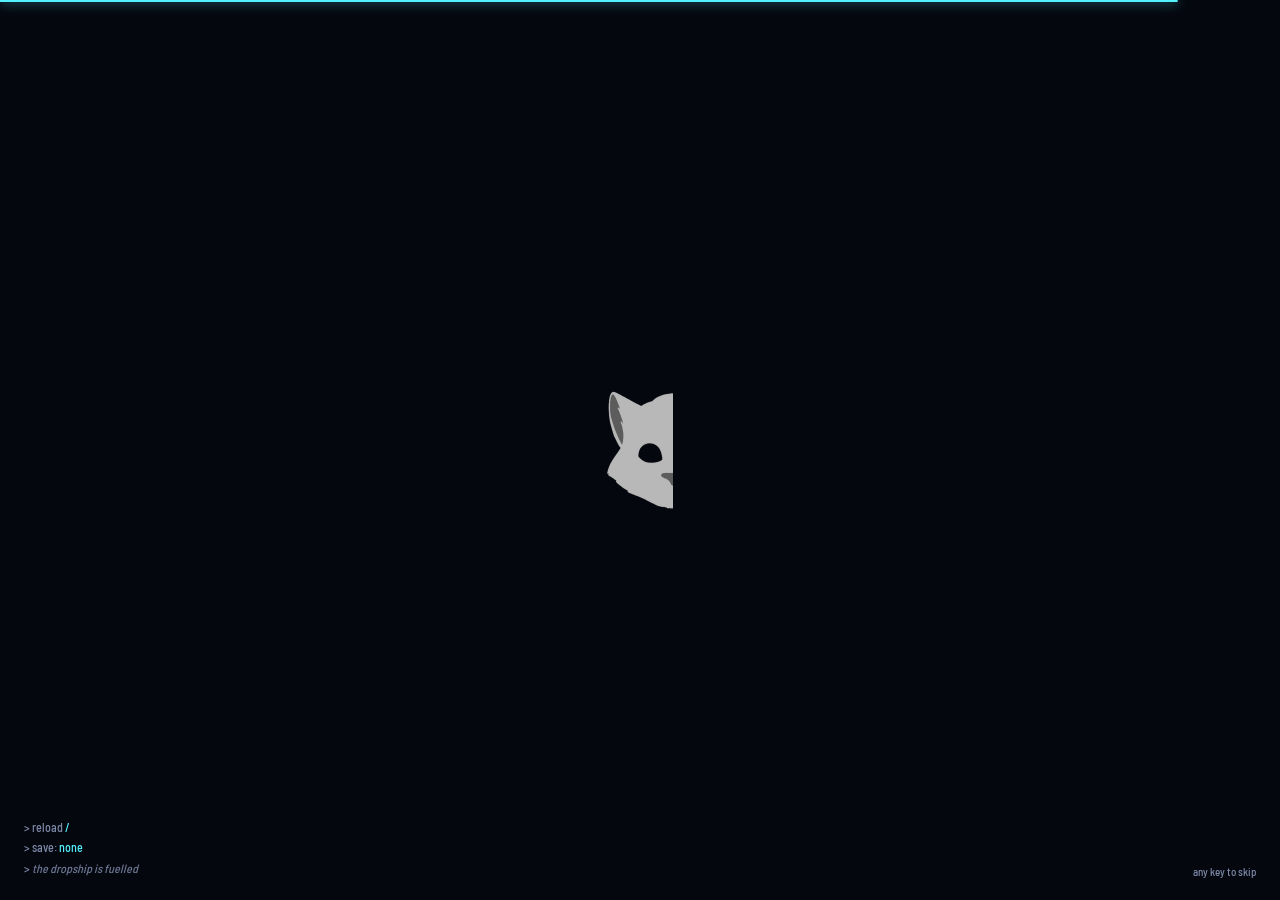
==== index.html @ 804dfb2e "Skirmish: the map generator, the setup and saved games Milestone 4.  Maps from a seed (js/engine/map" ====
<!DOCTYPE html>
<!-- Copyright 2026 Matthew "Shan" Romanek. All rights reserved. -->
<html lang="en" dir="ltr">
<head>
<meta charset="UTF-8">
<meta name="viewport" content="width=device-width, initial-scale=1.0, viewport-fit=cover">
<title>PumaCraft</title>
<meta name="description" content="Real-time strategy in the Grey Reach: three asymmetric powers, bases, armies and an economy to run, painted 16-bit pixel art and a score that follows the battle. In the making.">
<meta name="theme-color" content="#05070f">
<meta name="color-scheme" content="dark">
<meta name="referrer" content="no-referrer">
<meta property="og:title" content="PumaCraft">
<meta property="og:description" content="Real-time strategy in the Grey Reach: three asymmetric powers, bases, armies and an economy to run, painted 16-bit pixel art and a score that follows the battle. In the making.">
<meta property="og:type" content="website">
<meta property="og:image" content="https://greykit.com/games/pumacraft/og.png">
<meta property="og:image:width" content="1200">
<meta property="og:image:height" content="630">
<meta property="og:image:alt" content="PumaCraft: a PDF command bastion with a puma's ears on the limb of a dusk-lit world in the Grey Reach.">
<meta property="og:url" content="https://greykit.com/games/pumacraft/">
<meta name="twitter:card" content="summary_large_image">
<meta name="twitter:title" content="PumaCraft">
<meta name="twitter:description" content="Real-time strategy in the Grey Reach: three asymmetric powers, bases, armies and an economy to run, painted 16-bit pixel art and a score that follows the battle. In the making.">
<meta name="twitter:image" content="https://greykit.com/games/pumacraft/og.png">
<meta name="twitter:image:alt" content="PumaCraft: a PDF command bastion with a puma's ears on the limb of a dusk-lit world in the Grey Reach.">
<link rel="manifest" href="manifest.webmanifest">
<link rel="apple-touch-icon" href="apple-touch-icon.png">
<link rel="icon" type="image/svg+xml" href="icon.svg">
<link rel="icon" type="image/png" sizes="32x32" href="favicon-32x32.png">
<link rel="icon" type="image/png" sizes="16x16" href="favicon-16x16.png">
<link rel="icon" href="favicon.ico" sizes="16x16 32x32 48x48">
<!-- @art-begin: written by tools/bake-art.js -->
<link rel="preload" as="image" href="art/buildings_a.png?v=5603678b">
<link rel="preload" as="image" href="art/units_a.png?v=38088a01">
<link rel="preload" as="image" href="art/neutral.png?v=4676a43a">
<link rel="preload" as="image" href="art/terrain.png?v=551ec73e">
<!-- @art-end -->
<link rel="stylesheet" href="css/gk-tokens.css?v=7c37e1f9">
<link rel="stylesheet" href="css/pumacraft.css?v=0c3fc9f6">
</head>
<body>
<div id="title-host"></div>
<div id="game-host" hidden></div>
<div id="small" role="dialog" aria-labelledby="small-h">
  <img class="px" src="icon.svg" width="96" height="96" alt="">
  <h1 id="small-h">PumaCraft is built for a desktop</h1>
  <p>Bases, armies and a command console need a mouse, a keyboard and a bigger screen than this. Come back on a computer.</p>
  <p class="gk-credit">Built by <a href="https://greykit.com/" target="_blank" rel="noopener">greykit.com</a></p>
</div>
<script src="js/gk-title.js?v=e2c324dc"></script>
<script src="js/gk-intro.js?v=c77594b5"></script>
<script src="js/engine/const.js?v=450b791d"></script>
<script src="js/engine/tables.js?v=0f5f2bbd"></script>
<script src="js/engine/fixed.js?v=5e62e82c"></script>
<script src="js/engine/data.js?v=ddea5018"></script>
<script src="js/engine/map.js?v=a5148594"></script>
<script src="js/engine/mapgen.js?v=847a1a37"></script>
<script src="js/engine/world.js?v=48b24b83"></script>
<script src="js/engine/nav.js?v=82005868"></script>
<script src="js/engine/vision.js?v=ffc5fd56"></script>
<script src="js/engine/combat.js?v=019e228c"></script>
<script src="js/engine/orders.js?v=28bcf97c"></script>
<script src="js/engine/economy.js?v=8234901f"></script>
<script src="js/engine/serial.js?v=bb75e375"></script>
<script src="js/engine/sim.js?v=db7574e4"></script>
<script src="js/data/neutral.js?v=6b567fd3"></script>
<script src="js/data/a.js?v=9c5b7d24"></script>
<script src="js/maps/proving.js?v=d0133ba2"></script>
<script src="js/art/paint.js?v=f35412bf"></script>
<script src="js/art/pal.js?v=e8951dcb"></script>
<script src="js/art/atlas.js?v=8af4640d"></script>
<script src="js/art/sheets.js?v=c20b86e3"></script>
<script src="js/render/terrain.js?v=45b43fa5"></script>
<script src="js/render/sprites.js?v=9ffffdbb"></script>
<script src="js/render/fog.js?v=d04de524"></script>
<script src="js/render/view.js?v=8181d4b4"></script>
<script src="js/store.js?v=b848157b"></script>
<script src="js/audio.js?v=4d5ad126"></script>
<script src="js/audio/sfx.js?v=d896c755"></script>
<script src="js/ui/sheet.js?v=314c7d67"></script>
<script src="js/ui/saves.js?v=32f42943"></script>
<script src="js/ui/play.js?v=dd17c4b4"></script>
<script src="js/ui/skirmish.js?v=96dbf60e"></script>
<script src="js/practice.js?v=1cca2865"></script>
<script src="js/scene.js?v=0fda1d7d"></script>
<script src="js/main.js?v=2f5a1bf6"></script>
</body>
</html>
---- css/gk-tokens.css ----
/* @gk-tokens-begin v0.1 -- greykit.games canon (games-meta STANDARD.md §4): the Tactical palette, PumaRally's (editor/render/palette.js). The copy of record is games-meta's canon/gk-tokens.css. */
:root{--bg:#05070f;--panel:#0a0e1a;--panel2:#0d1424;--line:#1b2540;--lit:#47609c;
  --text:#dbe4fb;--ink:#8b96b8;--dim:#7d8aa8;--accent:#54f2ff;--warn:#ffb000;--danger:#ff5266;
  --good:#4ade6a;--violet:#b47dff;--steel:#94a0c4;--blue:#4c8dff}
/* @gk-tokens-end */
---- css/pumacraft.css ----
/* PumaCraft -- the page's own styles. The palette is canon's (css/gk-tokens.css,
 * games-meta STANDARD.md §4); nothing here gives a canon name another value. */
@font-face { font-family: "Barlow Semi Condensed"; font-weight: 500; font-display: swap; src: url(../fonts/barlow-semi-condensed-500.woff2) format("woff2"); }
@font-face { font-family: "Barlow Semi Condensed"; font-weight: 600; font-display: swap; src: url(../fonts/barlow-semi-condensed-600.woff2) format("woff2"); }
@font-face { font-family: "Barlow Semi Condensed"; font-weight: 700; font-display: swap; src: url(../fonts/barlow-semi-condensed-700.woff2) format("woff2"); }
@font-face { font-family: "Pixelify Sans"; font-weight: 400 700; font-display: swap; src: url(../fonts/pixelify-sans.woff2) format("woff2"); }

:root {
  --ui: "Barlow Semi Condensed", "Bahnschrift SemiCondensed", "Bahnschrift", "Arial Narrow", "Segoe UI", system-ui, sans-serif;
  --px: "Pixelify Sans", ui-monospace, monospace;
  --pc-ore: #ffb000;
  --pc-vapour: #4ade6a;
}
html, body { margin: 0; height: 100%; background: var(--bg); color: var(--text); font-family: var(--ui); font-size: 16px; overflow: hidden; }
#title-host .gk-title { --gk-title-hi: var(--accent); }
a, .gk-credit a { color: var(--accent); text-decoration: underline; text-decoration-thickness: 1px; text-underline-offset: 3px; }
.gk-credit { color: var(--ink); }
kbd { display: inline-block; min-width: 1.4em; padding: 0 5px; border: 1px solid var(--line); border-bottom-width: 2px; border-radius: 3px;
  background: var(--panel2); color: var(--text); font: 600 13px/1.5 var(--ui); text-align: center; }

/* ---- buttons, wherever the game draws one (the title's menu keeps canon's own) ---- */
button { font: 600 15px/1.2 var(--ui); color: var(--text); background: var(--panel2); border: 1px solid var(--line); border-radius: 4px;
  cursor: pointer; padding: 7px 14px; transition: background-color .12s, border-color .12s, color .12s; }
button:hover { background: var(--panel); border-color: var(--lit); }
button:focus-visible { outline: none; border-color: var(--accent); box-shadow: 0 0 0 1px var(--accent); }
button.pc-danger { background: transparent; border-color: color-mix(in srgb, var(--danger) 70%, transparent); color: var(--danger); }
button.pc-danger:hover, button.pc-danger:focus-visible { background: var(--danger); border-color: var(--danger); color: var(--bg); box-shadow: none; }
.gk-sheet [data-x] { padding: 2px 9px; font-size: 18px; line-height: 1; }

/* ---- the title's scene: 320x180 painted pixels, covering the screen whole-pixel-sharp ---- */
.pc-scene { position: absolute; inset: 0; width: 100%; height: 100%; object-fit: cover; image-rendering: pixelated; image-rendering: crisp-edges; }

/* ---- the play screen: one 640x360 box, canvas and HUD together, scaled by js/render/view.js ---- */
#game-host { position: fixed; inset: 0; background: var(--bg); overflow: hidden; }
#game-host[hidden] { display: none; }
.pc-play { position: absolute; left: 50%; top: 50%; width: 640px; height: 360px; transform-origin: 50% 50%; font: 500 8px/1.2 var(--ui); color: var(--text); user-select: none; -webkit-user-select: none; }
.pc-screen { position: absolute; left: 0; top: 0; width: 640px; height: 360px; image-rendering: pixelated; image-rendering: crisp-edges; cursor: crosshair; }
.pc-play button { font: 600 8px/1 var(--ui); padding: 0; border-radius: 2px; }

.pc-top { position: absolute; left: 0; top: 0; width: 640px; height: 12px; display: flex; align-items: center; gap: 12px; padding: 0 6px; box-sizing: border-box;
  background: linear-gradient(var(--panel2), var(--panel)); border-bottom: 1px solid var(--line); font: 400 8px/1 var(--px); }
.pc-res { display: inline-flex; align-items: center; gap: 3px; }
.pc-res i { width: 5px; height: 5px; display: inline-block; transform: rotate(45deg); }
.pc-ore i { background: var(--pc-ore); } .pc-vap i { background: var(--pc-vapour); } .pc-sup i { background: var(--accent); border-radius: 50%; transform: none; }
.pc-sup.full b { color: var(--danger); }
.pc-clock { margin-left: auto; color: var(--ink); }
.pc-idle { color: var(--warn); min-width: 30px; }
.pc-menu { height: 9px; padding: 0 5px !important; font-size: 7px !important; }

.pc-msg { position: absolute; left: 0; right: 0; top: 240px; text-align: center; font: 400 8px/1 var(--px); color: var(--warn); text-shadow: 0 1px 0 #000, 0 0 4px #000;
  opacity: 0; transition: opacity .3s; pointer-events: none; }
.pc-msg.on { opacity: 1; }

.pc-console { position: absolute; left: 0; top: 272px; width: 640px; height: 88px; background: linear-gradient(var(--panel2), var(--bg)); border-top: 1px solid var(--lit); }
.pc-mini { position: absolute; left: 2px; top: 2px; width: 84px; height: 84px; image-rendering: pixelated; outline: 1px solid var(--line); cursor: pointer; background: #000; }
.pc-sel { position: absolute; left: 92px; top: 4px; width: 448px; height: 80px; display: flex; gap: 8px; align-items: flex-start; }
.pc-port { width: 48px; height: 48px; flex: none; display: grid; place-items: center; background: var(--bg); outline: 1px solid var(--line); }
.pc-port canvas, .pc-cmd canvas, .pc-mi canvas, .pc-qi canvas { image-rendering: pixelated; }
.pc-info { flex: 1; min-width: 0; }
.pc-info h3 { margin: 0 0 3px; font: 700 9px/1 var(--ui); color: var(--text); letter-spacing: .04em; }
.pc-info p { margin: 0 0 2px; color: var(--ink); }
.pc-hp, .pc-prog { height: 3px; width: 120px; background: var(--line); }
.pc-hp span { display: block; height: 100%; background: var(--good); }
.pc-prog span { display: block; height: 100%; background: var(--accent); }
.pc-stat { color: var(--dim); }
.pc-queue { display: flex; gap: 2px; align-self: flex-end; }
.pc-qi { position: relative; width: 20px; height: 20px; display: grid; place-items: center; }
.pc-qp { position: absolute; left: 0; bottom: 0; height: 2px; background: var(--accent); }
.pc-multi { display: grid; grid-template-columns: repeat(12, 18px); gap: 2px; }
.pc-mi { width: 18px; height: 18px; display: grid; place-items: center; border-bottom-width: 2px !important; }
.pc-mi.ok { border-bottom-color: var(--good); } .pc-mi.mid { border-bottom-color: var(--warn); } .pc-mi.low { border-bottom-color: var(--danger); }
.pc-more { color: var(--ink); align-self: center; }

.pc-card { position: absolute; left: 552px; top: 4px; display: grid; grid-template-columns: repeat(3, 26px); gap: 2px; }
.pc-cmd { position: relative; width: 26px; height: 26px; display: grid; place-items: center; }
.pc-cmd:disabled { opacity: .25; cursor: default; }
.pc-cmd.na { opacity: .5; }
.pc-key { position: absolute; right: 1px; bottom: 1px; font: 400 6px/1 var(--px); color: var(--ink); }
.pc-tip { position: absolute; right: 4px; bottom: 92px; max-width: 220px; padding: 4px 6px; background: var(--panel); outline: 1px solid var(--lit); color: var(--text); }
.pc-tip kbd { font-size: 7px; padding: 0 2px; min-width: 0; }
.pc-cost { display: block; margin-top: 2px; color: var(--ink); }
.pc-cost i { display: inline-block; width: 4px; height: 4px; margin: 0 2px 0 6px; transform: rotate(45deg); }
.pc-cost i:first-child { margin-left: 0; }
.pc-cost .o { background: var(--pc-ore); } .pc-cost .v { background: var(--pc-vapour); } .pc-cost .s { background: var(--accent); border-radius: 50%; transform: none; }
.pc-need { display: block; margin-top: 2px; color: var(--danger); }

/* ---- Settings, and the game's own sheets ---- */
.pc-col { display: flex; flex-direction: column; gap: 6px; margin: 0 0 10px; align-items: stretch; }
.pc-col button { text-align: left; }
.pc-seed { width: 90px; margin-left: 6px; font: 600 15px/1.2 var(--ui); background: var(--bg); color: var(--text); border: 1px solid var(--line); border-radius: 4px; padding: 5px 8px; }
.pc-set { margin: 0 0 20px; }
.pc-set h3 { margin: 0 0 10px; font: 700 13px/1 var(--ui); letter-spacing: .18em; text-transform: uppercase; color: var(--steel); }
.pc-row { display: flex; align-items: center; gap: 12px; margin: 0 0 8px; flex-wrap: wrap; }
.pc-note { margin: 0; color: var(--dim); font-size: 14px; }
.pc-sw { display: inline-flex; align-items: center; gap: 10px; min-width: 110px; justify-content: space-between; }
.pc-knob { position: relative; width: 30px; height: 16px; border-radius: 8px; background: var(--line); transition: background .15s; }
.pc-knob::after { content: ""; position: absolute; top: 2px; left: 2px; width: 12px; height: 12px; border-radius: 50%; background: var(--ink); transition: transform .15s, background .15s; }
.pc-sw[aria-pressed="true"] .pc-knob { background: var(--lit); }
.pc-sw[aria-pressed="true"] .pc-knob::after { transform: translateX(14px); background: var(--accent); }
.pc-seg { gap: 0; }
.pc-seg button { border-radius: 0; margin-left: -1px; }
.pc-seg button:first-child { border-radius: 4px 0 0 4px; margin-left: 0; }
.pc-seg button:last-child { border-radius: 0 4px 4px 0; }
.pc-seg button[aria-pressed="true"] { color: var(--bg); background: var(--accent); border-color: var(--accent); }
.pc-keys { border-collapse: collapse; margin: 0 0 12px; }
.pc-keys td { padding: 4px 14px 4px 0; vertical-align: top; }
.pc-keys td:first-child { white-space: nowrap; }

/* ---- the desktop gate: a phone or a small window gets a notice, not the game ---- */
#small { display: none; position: fixed; inset: 0; z-index: 2147483600; flex-direction: column; align-items: center; justify-content: center;
  padding: 24px; text-align: center; background: var(--bg); }
#small h1 { margin: 18px 0 10px; font: 700 22px/1.2 var(--ui); }
#small p { max-width: 34ch; margin: 0 0 12px; color: var(--ink); line-height: 1.5; }
#small .px { image-rendering: pixelated; }
@media (max-width: 959px), (hover: none) and (pointer: coarse) {
  #small { display: flex; }
  #title-host { display: none; }
}
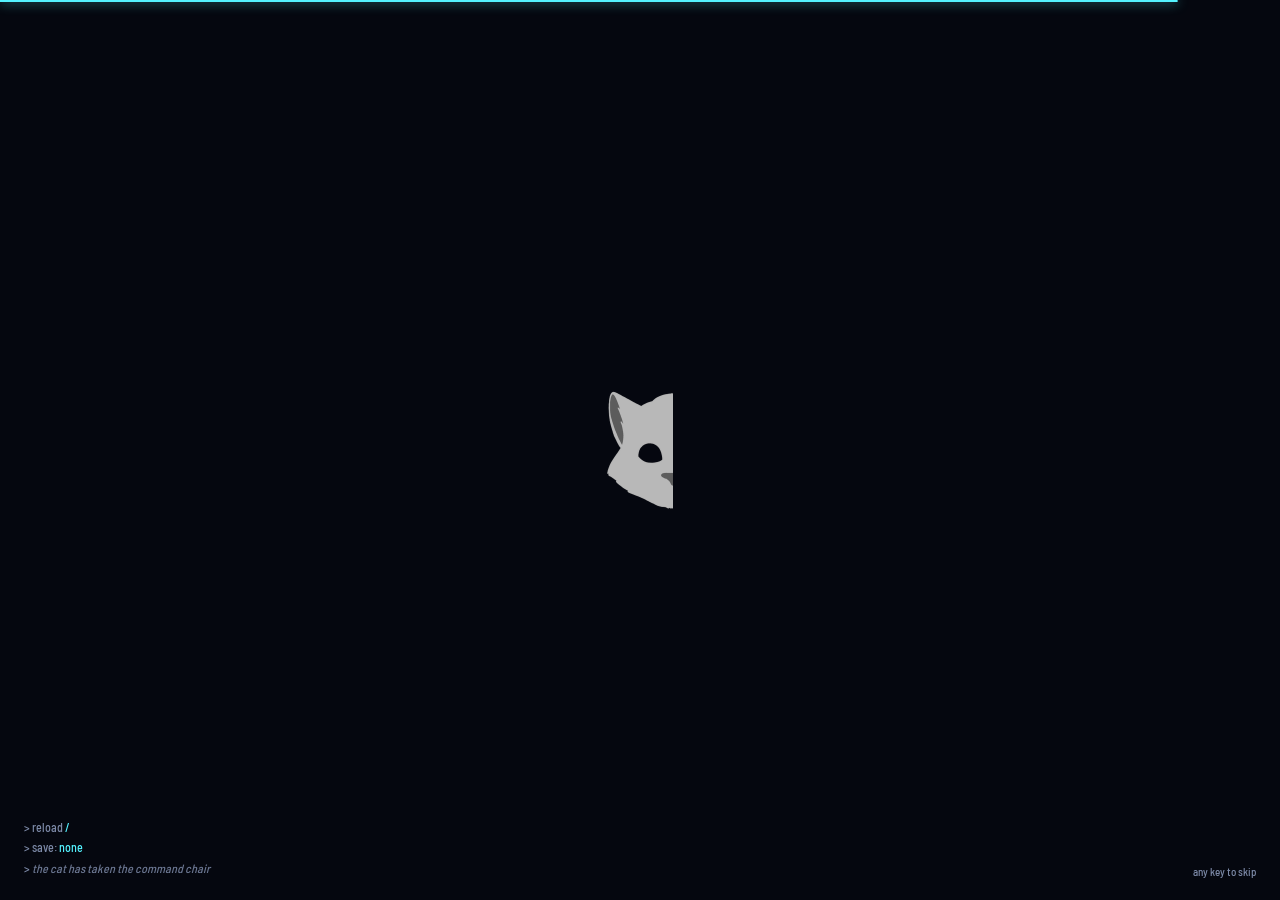
==== commit 425f6412: "The computer opponent A bot for every seat that wants one, easy, normal or hard, inside the engine (" ====
--- a/index.html
+++ b/index.html
@@ -53,17 +53,19 @@
 <script src="js/engine/fixed.js?v=5e62e82c"></script>
 <script src="js/engine/data.js?v=ddea5018"></script>
 <script src="js/engine/map.js?v=a5148594"></script>
-<script src="js/engine/mapgen.js?v=847a1a37"></script>
-<script src="js/engine/world.js?v=48b24b83"></script>
+<script src="js/engine/mapgen.js?v=422cb0d1"></script>
+<script src="js/engine/world.js?v=a2a339a6"></script>
 <script src="js/engine/nav.js?v=82005868"></script>
 <script src="js/engine/vision.js?v=ffc5fd56"></script>
 <script src="js/engine/combat.js?v=019e228c"></script>
-<script src="js/engine/orders.js?v=28bcf97c"></script>
-<script src="js/engine/economy.js?v=8234901f"></script>
-<script src="js/engine/serial.js?v=bb75e375"></script>
-<script src="js/engine/sim.js?v=db7574e4"></script>
+<script src="js/engine/orders.js?v=aea9ab59"></script>
+<script src="js/engine/economy.js?v=9be69ecf"></script>
+<script src="js/engine/ai.js?v=202c7f88"></script>
+<script src="js/engine/serial.js?v=3c85f6b9"></script>
+<script src="js/engine/sim.js?v=3bc0b4cb"></script>
 <script src="js/data/neutral.js?v=6b567fd3"></script>
 <script src="js/data/a.js?v=9c5b7d24"></script>
+<script src="js/data/ai_a.js?v=703ec8a4"></script>
 <script src="js/maps/proving.js?v=d0133ba2"></script>
 <script src="js/art/paint.js?v=f35412bf"></script>
 <script src="js/art/pal.js?v=e8951dcb"></script>
@@ -79,9 +81,9 @@
 <script src="js/ui/sheet.js?v=314c7d67"></script>
 <script src="js/ui/saves.js?v=32f42943"></script>
 <script src="js/ui/play.js?v=dd17c4b4"></script>
-<script src="js/ui/skirmish.js?v=96dbf60e"></script>
+<script src="js/ui/skirmish.js?v=a83bed6a"></script>
 <script src="js/practice.js?v=1cca2865"></script>
 <script src="js/scene.js?v=0fda1d7d"></script>
-<script src="js/main.js?v=2f5a1bf6"></script>
+<script src="js/main.js?v=1e9c8f75"></script>
 </body>
 </html>
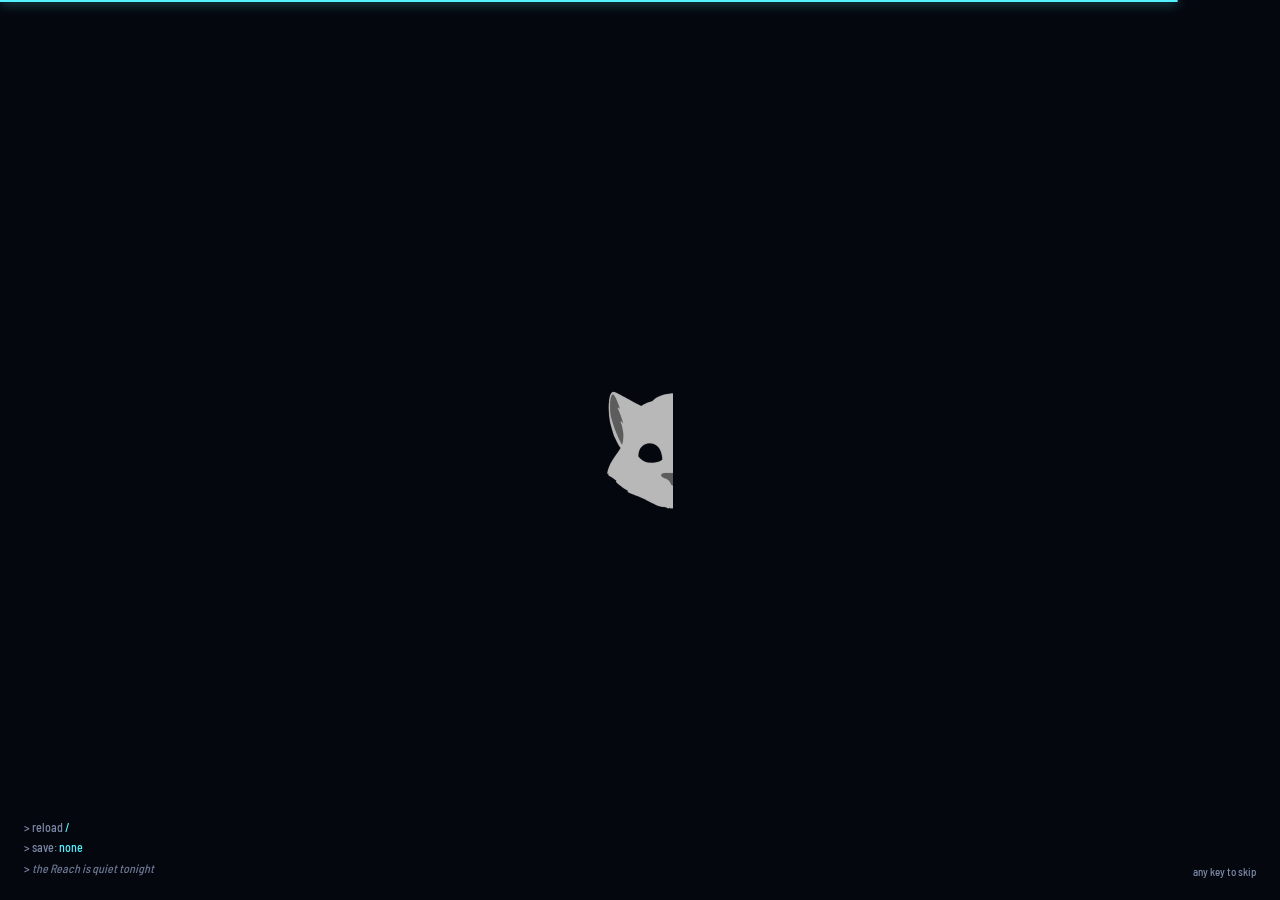
==== commit f4c3a3c5: "The PDF's infantry: research, the adrenal shot, the Torcher and the Corpsman The first step of the f" ====
--- a/index.html
+++ b/index.html
@@ -29,13 +29,13 @@
 <link rel="icon" type="image/png" sizes="16x16" href="favicon-16x16.png">
 <link rel="icon" href="favicon.ico" sizes="16x16 32x32 48x48">
 <!-- @art-begin: written by tools/bake-art.js -->
-<link rel="preload" as="image" href="art/buildings_a.png?v=5603678b">
-<link rel="preload" as="image" href="art/units_a.png?v=38088a01">
+<link rel="preload" as="image" href="art/buildings_a.png?v=15a03dbd">
+<link rel="preload" as="image" href="art/units_a.png?v=0862f933">
 <link rel="preload" as="image" href="art/neutral.png?v=4676a43a">
 <link rel="preload" as="image" href="art/terrain.png?v=551ec73e">
 <!-- @art-end -->
 <link rel="stylesheet" href="css/gk-tokens.css?v=7c37e1f9">
-<link rel="stylesheet" href="css/pumacraft.css?v=0c3fc9f6">
+<link rel="stylesheet" href="css/pumacraft.css?v=8953a6b6">
 </head>
 <body>
 <div id="title-host"></div>
@@ -51,25 +51,25 @@
 <script src="js/engine/const.js?v=450b791d"></script>
 <script src="js/engine/tables.js?v=0f5f2bbd"></script>
 <script src="js/engine/fixed.js?v=5e62e82c"></script>
-<script src="js/engine/data.js?v=ddea5018"></script>
+<script src="js/engine/data.js?v=c0513dc8"></script>
 <script src="js/engine/map.js?v=a5148594"></script>
 <script src="js/engine/mapgen.js?v=422cb0d1"></script>
-<script src="js/engine/world.js?v=a2a339a6"></script>
+<script src="js/engine/world.js?v=d597ebd5"></script>
 <script src="js/engine/nav.js?v=82005868"></script>
 <script src="js/engine/vision.js?v=ffc5fd56"></script>
-<script src="js/engine/combat.js?v=019e228c"></script>
-<script src="js/engine/orders.js?v=aea9ab59"></script>
-<script src="js/engine/economy.js?v=9be69ecf"></script>
-<script src="js/engine/ai.js?v=202c7f88"></script>
+<script src="js/engine/combat.js?v=5932af6d"></script>
+<script src="js/engine/orders.js?v=31b1407b"></script>
+<script src="js/engine/economy.js?v=7f0a1ed5"></script>
+<script src="js/engine/ai.js?v=2d6b0eba"></script>
 <script src="js/engine/serial.js?v=3c85f6b9"></script>
 <script src="js/engine/sim.js?v=3bc0b4cb"></script>
 <script src="js/data/neutral.js?v=6b567fd3"></script>
-<script src="js/data/a.js?v=9c5b7d24"></script>
-<script src="js/data/ai_a.js?v=703ec8a4"></script>
+<script src="js/data/a.js?v=af32484f"></script>
+<script src="js/data/ai_a.js?v=adf85a28"></script>
 <script src="js/maps/proving.js?v=d0133ba2"></script>
 <script src="js/art/paint.js?v=f35412bf"></script>
 <script src="js/art/pal.js?v=e8951dcb"></script>
-<script src="js/art/atlas.js?v=8af4640d"></script>
+<script src="js/art/atlas.js?v=51795b24"></script>
 <script src="js/art/sheets.js?v=c20b86e3"></script>
 <script src="js/render/terrain.js?v=45b43fa5"></script>
 <script src="js/render/sprites.js?v=9ffffdbb"></script>
@@ -77,10 +77,10 @@
 <script src="js/render/view.js?v=8181d4b4"></script>
 <script src="js/store.js?v=b848157b"></script>
 <script src="js/audio.js?v=4d5ad126"></script>
-<script src="js/audio/sfx.js?v=d896c755"></script>
+<script src="js/audio/sfx.js?v=a6b97a73"></script>
 <script src="js/ui/sheet.js?v=314c7d67"></script>
 <script src="js/ui/saves.js?v=32f42943"></script>
-<script src="js/ui/play.js?v=dd17c4b4"></script>
+<script src="js/ui/play.js?v=17a82b7f"></script>
 <script src="js/ui/skirmish.js?v=a83bed6a"></script>
 <script src="js/practice.js?v=1cca2865"></script>
 <script src="js/scene.js?v=0fda1d7d"></script>
--- a/css/pumacraft.css
+++ b/css/pumacraft.css
@@ -83,6 +83,8 @@
 .pc-cost i:first-child { margin-left: 0; }
 .pc-cost .o { background: var(--pc-ore); } .pc-cost .v { background: var(--pc-vapour); } .pc-cost .s { background: var(--accent); border-radius: 50%; transform: none; }
 .pc-need { display: block; margin-top: 2px; color: var(--danger); }
+.pc-tipnote { display: block; margin-top: 2px; color: var(--ink); }
+.pc-hot { color: var(--warn) !important; }
 
 /* ---- Settings, and the game's own sheets ---- */
 .pc-col { display: flex; flex-direction: column; gap: 6px; margin: 0 0 10px; align-items: stretch; }
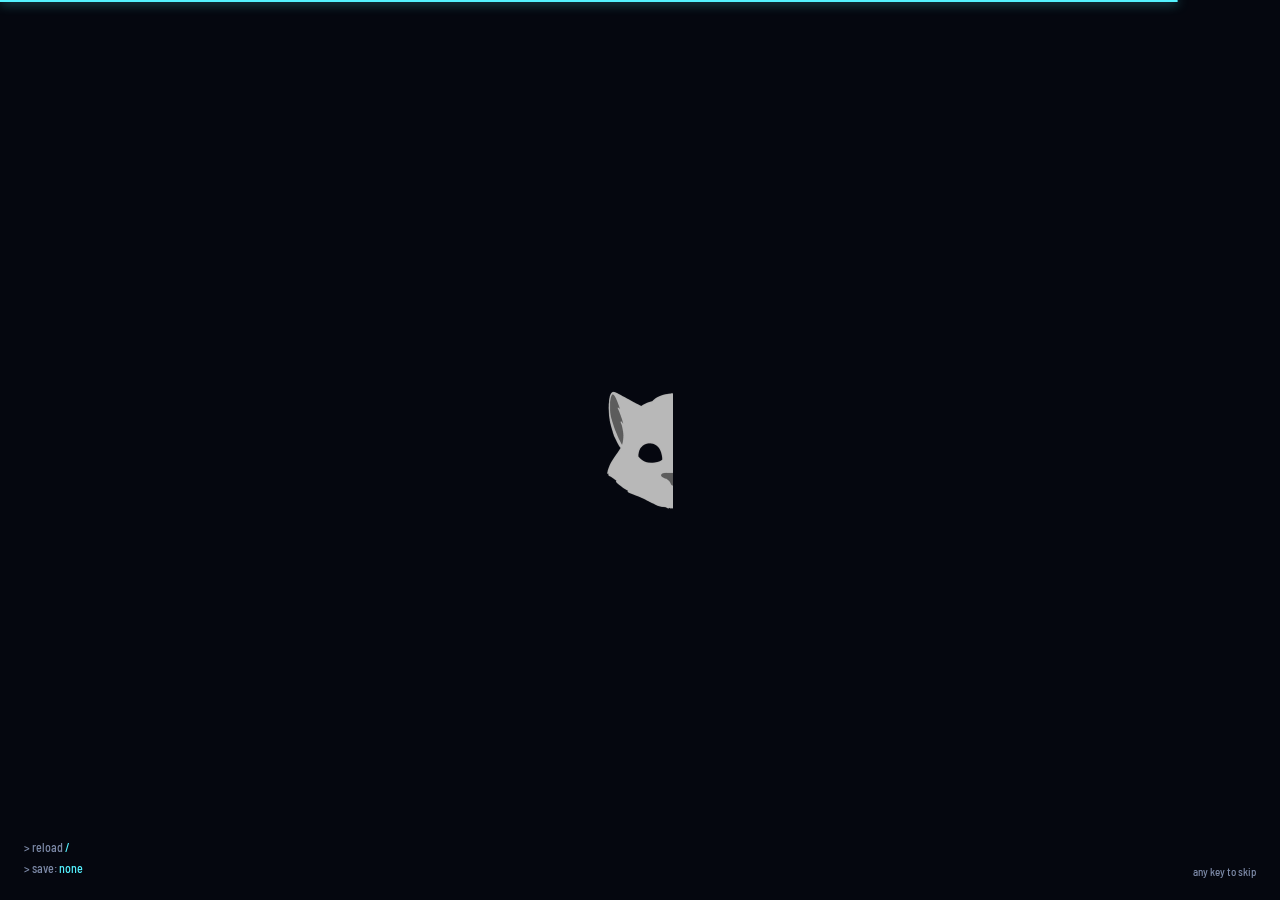
==== commit 80f0e290: "The PDF's vehicles: the Howitzer, the Strider and the Ordnance Works The second step of the full PDF" ====
--- a/index.html
+++ b/index.html
@@ -29,8 +29,8 @@
 <link rel="icon" type="image/png" sizes="16x16" href="favicon-16x16.png">
 <link rel="icon" href="favicon.ico" sizes="16x16 32x32 48x48">
 <!-- @art-begin: written by tools/bake-art.js -->
-<link rel="preload" as="image" href="art/buildings_a.png?v=15a03dbd">
-<link rel="preload" as="image" href="art/units_a.png?v=0862f933">
+<link rel="preload" as="image" href="art/buildings_a.png?v=f1665424">
+<link rel="preload" as="image" href="art/units_a.png?v=c3464dfd">
 <link rel="preload" as="image" href="art/neutral.png?v=4676a43a">
 <link rel="preload" as="image" href="art/terrain.png?v=551ec73e">
 <!-- @art-end -->
@@ -51,36 +51,36 @@
 <script src="js/engine/const.js?v=450b791d"></script>
 <script src="js/engine/tables.js?v=0f5f2bbd"></script>
 <script src="js/engine/fixed.js?v=5e62e82c"></script>
-<script src="js/engine/data.js?v=c0513dc8"></script>
+<script src="js/engine/data.js?v=93efd122"></script>
 <script src="js/engine/map.js?v=a5148594"></script>
 <script src="js/engine/mapgen.js?v=422cb0d1"></script>
-<script src="js/engine/world.js?v=d597ebd5"></script>
-<script src="js/engine/nav.js?v=82005868"></script>
+<script src="js/engine/world.js?v=a852cb27"></script>
+<script src="js/engine/nav.js?v=00d84aef"></script>
 <script src="js/engine/vision.js?v=ffc5fd56"></script>
-<script src="js/engine/combat.js?v=5932af6d"></script>
-<script src="js/engine/orders.js?v=31b1407b"></script>
+<script src="js/engine/combat.js?v=34f7bdf1"></script>
+<script src="js/engine/orders.js?v=e93c8bdb"></script>
 <script src="js/engine/economy.js?v=7f0a1ed5"></script>
-<script src="js/engine/ai.js?v=2d6b0eba"></script>
+<script src="js/engine/ai.js?v=d372cce5"></script>
 <script src="js/engine/serial.js?v=3c85f6b9"></script>
 <script src="js/engine/sim.js?v=3bc0b4cb"></script>
 <script src="js/data/neutral.js?v=6b567fd3"></script>
-<script src="js/data/a.js?v=af32484f"></script>
-<script src="js/data/ai_a.js?v=adf85a28"></script>
-<script src="js/maps/proving.js?v=d0133ba2"></script>
+<script src="js/data/a.js?v=fddf915b"></script>
+<script src="js/data/ai_a.js?v=dee79325"></script>
+<script src="js/maps/proving.js?v=f7b81280"></script>
 <script src="js/art/paint.js?v=f35412bf"></script>
 <script src="js/art/pal.js?v=e8951dcb"></script>
-<script src="js/art/atlas.js?v=51795b24"></script>
+<script src="js/art/atlas.js?v=4fed4451"></script>
 <script src="js/art/sheets.js?v=c20b86e3"></script>
 <script src="js/render/terrain.js?v=45b43fa5"></script>
-<script src="js/render/sprites.js?v=9ffffdbb"></script>
+<script src="js/render/sprites.js?v=70995a3f"></script>
 <script src="js/render/fog.js?v=d04de524"></script>
 <script src="js/render/view.js?v=8181d4b4"></script>
 <script src="js/store.js?v=b848157b"></script>
 <script src="js/audio.js?v=4d5ad126"></script>
-<script src="js/audio/sfx.js?v=a6b97a73"></script>
+<script src="js/audio/sfx.js?v=6a24e259"></script>
 <script src="js/ui/sheet.js?v=314c7d67"></script>
 <script src="js/ui/saves.js?v=32f42943"></script>
-<script src="js/ui/play.js?v=17a82b7f"></script>
+<script src="js/ui/play.js?v=e964c41a"></script>
 <script src="js/ui/skirmish.js?v=a83bed6a"></script>
 <script src="js/practice.js?v=1cca2865"></script>
 <script src="js/scene.js?v=0fda1d7d"></script>
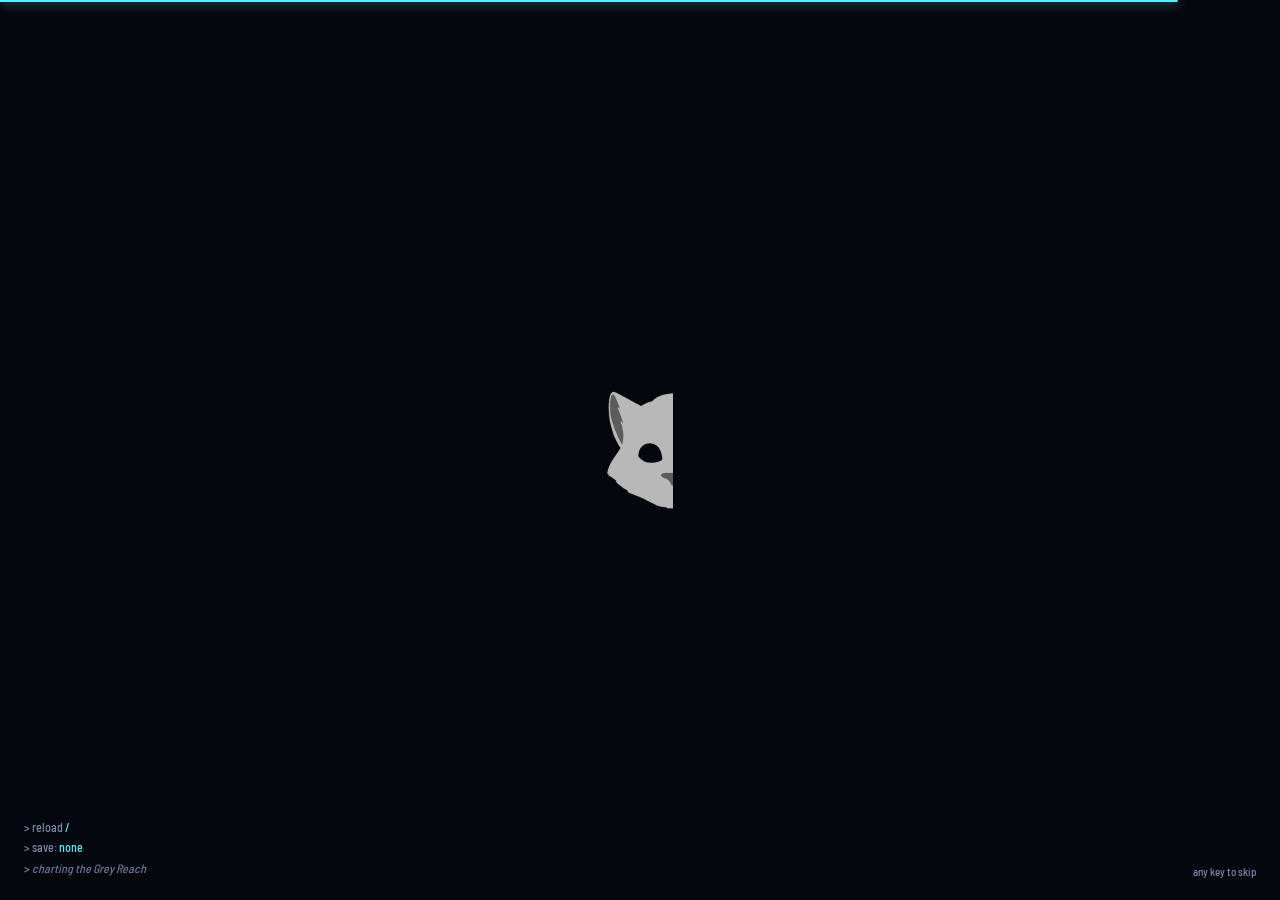
==== commit 52220f0e: "Art: sine and cosine of the painter's own, so a bake is the same on any Node CI's Node 20 baked a di" ====
--- a/index.html
+++ b/index.html
@@ -29,9 +29,9 @@
 <link rel="icon" type="image/png" sizes="16x16" href="favicon-16x16.png">
 <link rel="icon" href="favicon.ico" sizes="16x16 32x32 48x48">
 <!-- @art-begin: written by tools/bake-art.js -->
-<link rel="preload" as="image" href="art/buildings_a.png?v=f1665424">
-<link rel="preload" as="image" href="art/units_a.png?v=c3464dfd">
-<link rel="preload" as="image" href="art/neutral.png?v=4676a43a">
+<link rel="preload" as="image" href="art/buildings_a.png?v=e173cebd">
+<link rel="preload" as="image" href="art/units_a.png?v=83b74fd3">
+<link rel="preload" as="image" href="art/neutral.png?v=ef18587c">
 <link rel="preload" as="image" href="art/terrain.png?v=551ec73e">
 <!-- @art-end -->
 <link rel="stylesheet" href="css/gk-tokens.css?v=7c37e1f9">
@@ -51,36 +51,36 @@
 <script src="js/engine/const.js?v=450b791d"></script>
 <script src="js/engine/tables.js?v=0f5f2bbd"></script>
 <script src="js/engine/fixed.js?v=5e62e82c"></script>
-<script src="js/engine/data.js?v=93efd122"></script>
+<script src="js/engine/data.js?v=12c46af3"></script>
 <script src="js/engine/map.js?v=a5148594"></script>
 <script src="js/engine/mapgen.js?v=422cb0d1"></script>
-<script src="js/engine/world.js?v=a852cb27"></script>
+<script src="js/engine/world.js?v=bc03eb27"></script>
 <script src="js/engine/nav.js?v=00d84aef"></script>
-<script src="js/engine/vision.js?v=ffc5fd56"></script>
-<script src="js/engine/combat.js?v=34f7bdf1"></script>
-<script src="js/engine/orders.js?v=e93c8bdb"></script>
+<script src="js/engine/vision.js?v=6f8b440e"></script>
+<script src="js/engine/combat.js?v=ead6e410"></script>
+<script src="js/engine/orders.js?v=2cd101f5"></script>
 <script src="js/engine/economy.js?v=7f0a1ed5"></script>
-<script src="js/engine/ai.js?v=d372cce5"></script>
+<script src="js/engine/ai.js?v=abc8f96d"></script>
 <script src="js/engine/serial.js?v=3c85f6b9"></script>
 <script src="js/engine/sim.js?v=3bc0b4cb"></script>
 <script src="js/data/neutral.js?v=6b567fd3"></script>
-<script src="js/data/a.js?v=fddf915b"></script>
-<script src="js/data/ai_a.js?v=dee79325"></script>
+<script src="js/data/a.js?v=2f3a6084"></script>
+<script src="js/data/ai_a.js?v=b0f1151a"></script>
 <script src="js/maps/proving.js?v=f7b81280"></script>
-<script src="js/art/paint.js?v=f35412bf"></script>
+<script src="js/art/paint.js?v=36ec029b"></script>
 <script src="js/art/pal.js?v=e8951dcb"></script>
-<script src="js/art/atlas.js?v=4fed4451"></script>
+<script src="js/art/atlas.js?v=533f5692"></script>
 <script src="js/art/sheets.js?v=c20b86e3"></script>
 <script src="js/render/terrain.js?v=45b43fa5"></script>
-<script src="js/render/sprites.js?v=70995a3f"></script>
+<script src="js/render/sprites.js?v=8d0245ba"></script>
 <script src="js/render/fog.js?v=d04de524"></script>
 <script src="js/render/view.js?v=8181d4b4"></script>
 <script src="js/store.js?v=b848157b"></script>
 <script src="js/audio.js?v=4d5ad126"></script>
-<script src="js/audio/sfx.js?v=6a24e259"></script>
+<script src="js/audio/sfx.js?v=cc29ec33"></script>
 <script src="js/ui/sheet.js?v=314c7d67"></script>
 <script src="js/ui/saves.js?v=32f42943"></script>
-<script src="js/ui/play.js?v=e964c41a"></script>
+<script src="js/ui/play.js?v=26daab23"></script>
 <script src="js/ui/skirmish.js?v=a83bed6a"></script>
 <script src="js/practice.js?v=1cca2865"></script>
 <script src="js/scene.js?v=0fda1d7d"></script>
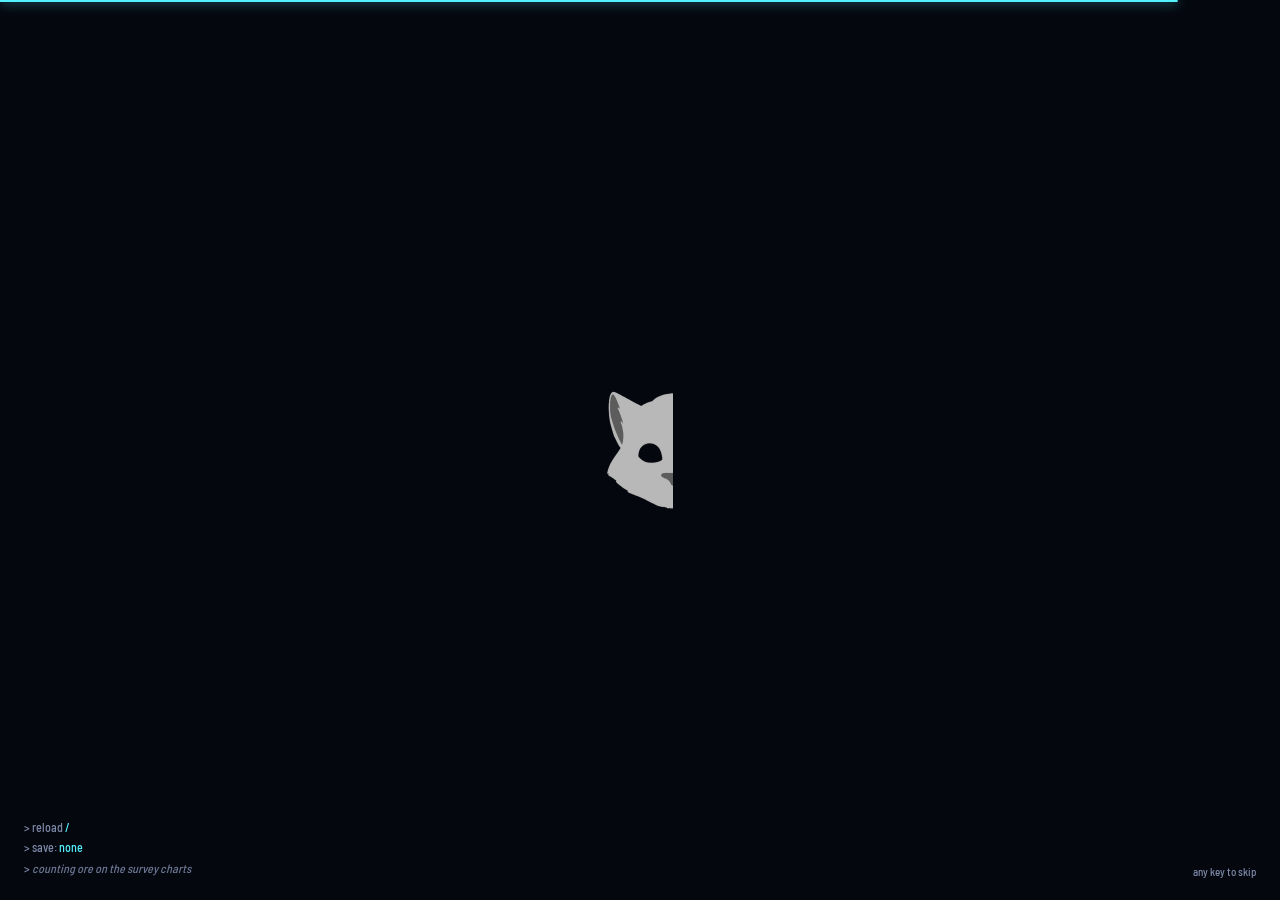
==== commit c5acc2d9: "The PDF at work: Bunkers, carrying, repair, lift-off and the scanner sweep The last step of the PDF'" ====
--- a/index.html
+++ b/index.html
@@ -29,7 +29,7 @@
 <link rel="icon" type="image/png" sizes="16x16" href="favicon-16x16.png">
 <link rel="icon" href="favicon.ico" sizes="16x16 32x32 48x48">
 <!-- @art-begin: written by tools/bake-art.js -->
-<link rel="preload" as="image" href="art/buildings_a.png?v=e173cebd">
+<link rel="preload" as="image" href="art/buildings_a.png?v=2887bf3b">
 <link rel="preload" as="image" href="art/units_a.png?v=83b74fd3">
 <link rel="preload" as="image" href="art/neutral.png?v=ef18587c">
 <link rel="preload" as="image" href="art/terrain.png?v=551ec73e">
@@ -48,39 +48,39 @@
 </div>
 <script src="js/gk-title.js?v=e2c324dc"></script>
 <script src="js/gk-intro.js?v=c77594b5"></script>
-<script src="js/engine/const.js?v=450b791d"></script>
+<script src="js/engine/const.js?v=12715096"></script>
 <script src="js/engine/tables.js?v=0f5f2bbd"></script>
 <script src="js/engine/fixed.js?v=5e62e82c"></script>
-<script src="js/engine/data.js?v=12c46af3"></script>
+<script src="js/engine/data.js?v=79c68e7d"></script>
 <script src="js/engine/map.js?v=a5148594"></script>
 <script src="js/engine/mapgen.js?v=422cb0d1"></script>
-<script src="js/engine/world.js?v=bc03eb27"></script>
-<script src="js/engine/nav.js?v=00d84aef"></script>
+<script src="js/engine/world.js?v=76559b25"></script>
+<script src="js/engine/nav.js?v=fb69a140"></script>
 <script src="js/engine/vision.js?v=6f8b440e"></script>
-<script src="js/engine/combat.js?v=ead6e410"></script>
-<script src="js/engine/orders.js?v=2cd101f5"></script>
-<script src="js/engine/economy.js?v=7f0a1ed5"></script>
+<script src="js/engine/combat.js?v=8bff7954"></script>
+<script src="js/engine/orders.js?v=33ea7d4d"></script>
+<script src="js/engine/economy.js?v=390d8110"></script>
 <script src="js/engine/ai.js?v=abc8f96d"></script>
 <script src="js/engine/serial.js?v=3c85f6b9"></script>
 <script src="js/engine/sim.js?v=3bc0b4cb"></script>
 <script src="js/data/neutral.js?v=6b567fd3"></script>
-<script src="js/data/a.js?v=2f3a6084"></script>
+<script src="js/data/a.js?v=d7ebcc07"></script>
 <script src="js/data/ai_a.js?v=b0f1151a"></script>
 <script src="js/maps/proving.js?v=f7b81280"></script>
 <script src="js/art/paint.js?v=36ec029b"></script>
 <script src="js/art/pal.js?v=e8951dcb"></script>
-<script src="js/art/atlas.js?v=533f5692"></script>
+<script src="js/art/atlas.js?v=120cfb34"></script>
 <script src="js/art/sheets.js?v=c20b86e3"></script>
 <script src="js/render/terrain.js?v=45b43fa5"></script>
-<script src="js/render/sprites.js?v=8d0245ba"></script>
-<script src="js/render/fog.js?v=d04de524"></script>
+<script src="js/render/sprites.js?v=3f90117a"></script>
+<script src="js/render/fog.js?v=05f24e1c"></script>
 <script src="js/render/view.js?v=8181d4b4"></script>
 <script src="js/store.js?v=b848157b"></script>
 <script src="js/audio.js?v=4d5ad126"></script>
-<script src="js/audio/sfx.js?v=cc29ec33"></script>
+<script src="js/audio/sfx.js?v=8c16dd2d"></script>
 <script src="js/ui/sheet.js?v=314c7d67"></script>
 <script src="js/ui/saves.js?v=32f42943"></script>
-<script src="js/ui/play.js?v=26daab23"></script>
+<script src="js/ui/play.js?v=462bb587"></script>
 <script src="js/ui/skirmish.js?v=a83bed6a"></script>
 <script src="js/practice.js?v=1cca2865"></script>
 <script src="js/scene.js?v=0fda1d7d"></script>
